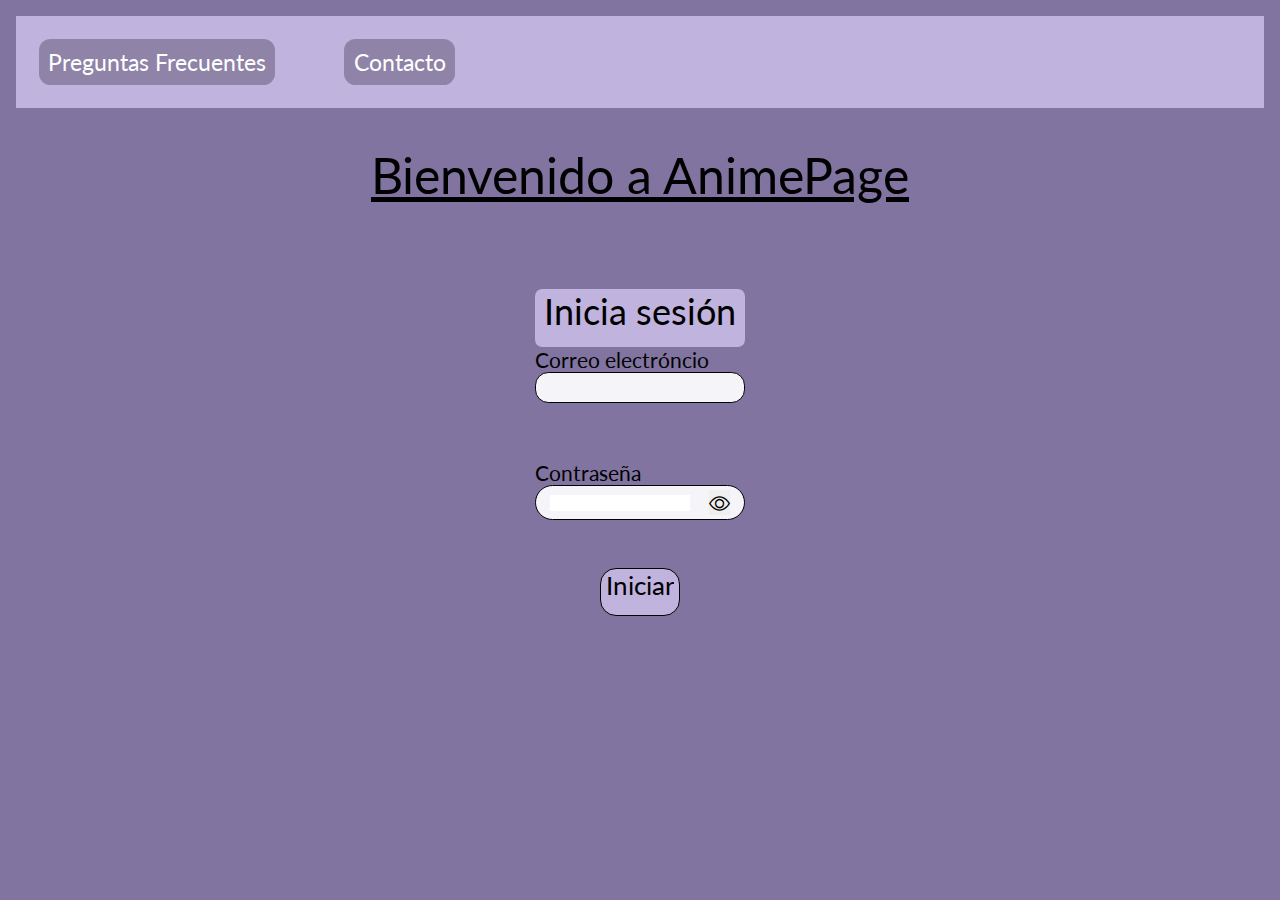
==== configuracion.html @ 9fd597a6 "Etiquetas semánticas añadidas,página de inicio de sesión agregada" ====
<!DOCTYPE html>
<html lang="en">

<head>
    <meta charset="UTF-8">
    <meta name="viewport" content="width=device-width, initial-scale=1.0">
    <title>Perfil</title>
    <link rel="stylesheet" href="./css/stylesheet_profile.css">
    <link rel="stylesheet" href="https://cdn.jsdelivr.net/npm/bootstrap-icons@1.11.3/font/bootstrap-icons.min.css">
</head>

<body class="borde">
    <header class="cabecera_estilo">
        <nav class="nav1">
            <input type="button" value="Preguntas Frecuentes" class="boton">
            <input type="button" value="Contacto" class="boton">
        </nav>
    </header>
    <main class="main_estilo">
        <div class="titulo_espacios">
            <div class="titulo">
                <p>Bienvenido a AnimePage</p>
            </div>
        </div>
        <div class="correo_insert">
            <p>Inicia sesión</p>
            <p>Correo electróncio</p>
            <input type="text" class="email_box">
        </div>
        <div class="password_insert">
            <p>Contraseña</p>
            <div class="pswd_box">
                <input type="password">
                <div class="icon_space">
                    <button><i class="bi bi-eye"></i></button>
                </div>
            </div>
        </div>
        <div class="insertar">
            <div class="log">
                <a href="./index.html"><input type="button" value="Iniciar" class="boton_log"></a>
            </div>
        </div>
    </main>

</body>

</html>
---- css/stylesheet_profile.css ----
@import url('https://fonts.googleapis.com/css2?family=Lato:ital,wght@0,100;0,300;0,400;0,700;0,900;1,100;1,300;1,400;1,700;1,900&display=swap');

* {
    font-family: "Lato", Arial, Helvetica, sans-serif;
    padding: 0;
    margin: 0;
    box-sizing: border-box;
    text-decoration: none;
    color: black;
}

body {
    background-color: #8174A0;
}

.borde {
    padding: 1em;
}

button{
    border: none;
}
@media (min-width: 1024px) {
    .cabecera_estilo {
        max-width: 100%;
        background-color: #c0b3de;
        font-size: 23px;
    }

    .nav1 {
        display: flex;
        justify-content: start;
        gap: 2em;
        padding: 1em;
    }

    .boton {
        font-size: 1em;
        background-color: #534b6774;
        padding: 0.4em;
        border-radius: 0.5em;
        border: none;
        cursor: pointer;
        margin-right: 1em;
        color: white;
    }

    .main_estilo {
        display: flex;
        flex-direction: column;
        align-items: center;
        width: 100%;
        height: 90%;
        gap: 3em;
    }

    .main_estilo>.titulo_espacios {
        display: flex;
        justify-content: center;
        padding: 0.7em;
    }

    .titulo {
        font-size: 50px;
        padding: 0.5em;
        border-radius: 1em;
        text-decoration: underline;
    }

    .correo_insert {
        display: flex;
        flex-direction: column;
        justify-content: center;
        font-size: 21px;
        width: 10em;
    }

    .correo_insert>p:first-of-type {
        display: flex;
        justify-content: center;
        font-size: 36px;
        padding-bottom: 0.4em;
        background-color: #c0b3de;
        border-radius: 0.2em;
    }
    .email_box{
        padding: 0.5em;
        background-color: rgba(255, 255, 255, 0.92);
        border: black 1px solid;
        border-radius: 1em;
    }

    .password_insert {
        display: flex;
        flex-direction: column;
        justify-content: space-between;
        font-size: 21px;
        width: 10em;
    }
    .password_insert>p:first-of-type {
        padding-top: 0.4em;
        font-size: 21px;
    }
    .pswd_box{
        display: flex;
        justify-content: space-around;
        align-items: center;
        padding: 0.2em;
        background-color: rgba(255, 255, 255, 0.92);
        border: black 1px solid;
        border-radius: 1em;
    }
    .pswd_box > input {
        border: none;
        height: 100%;
        width: 70%;
        outline: none;

    }
    .bi-eye {
        font-size: 21px;
    }
    .insertar {
        display: flex;
        justify-content: center;
        border: black 1px solid;
        outline: none;
        height: 3em;
        width: 5em;
        border-radius: 1em;
        background-color: #c0b3de;
    }
    .log {
        display: flex;
        justify-content: center;
        width: 100%;
        height: 100%;
    }
    .boton_log{
        background-color: transparent;
        border: none;
        font-size: 26px;
    }
    .log:hover {
        text-decoration: underline;
    }

}
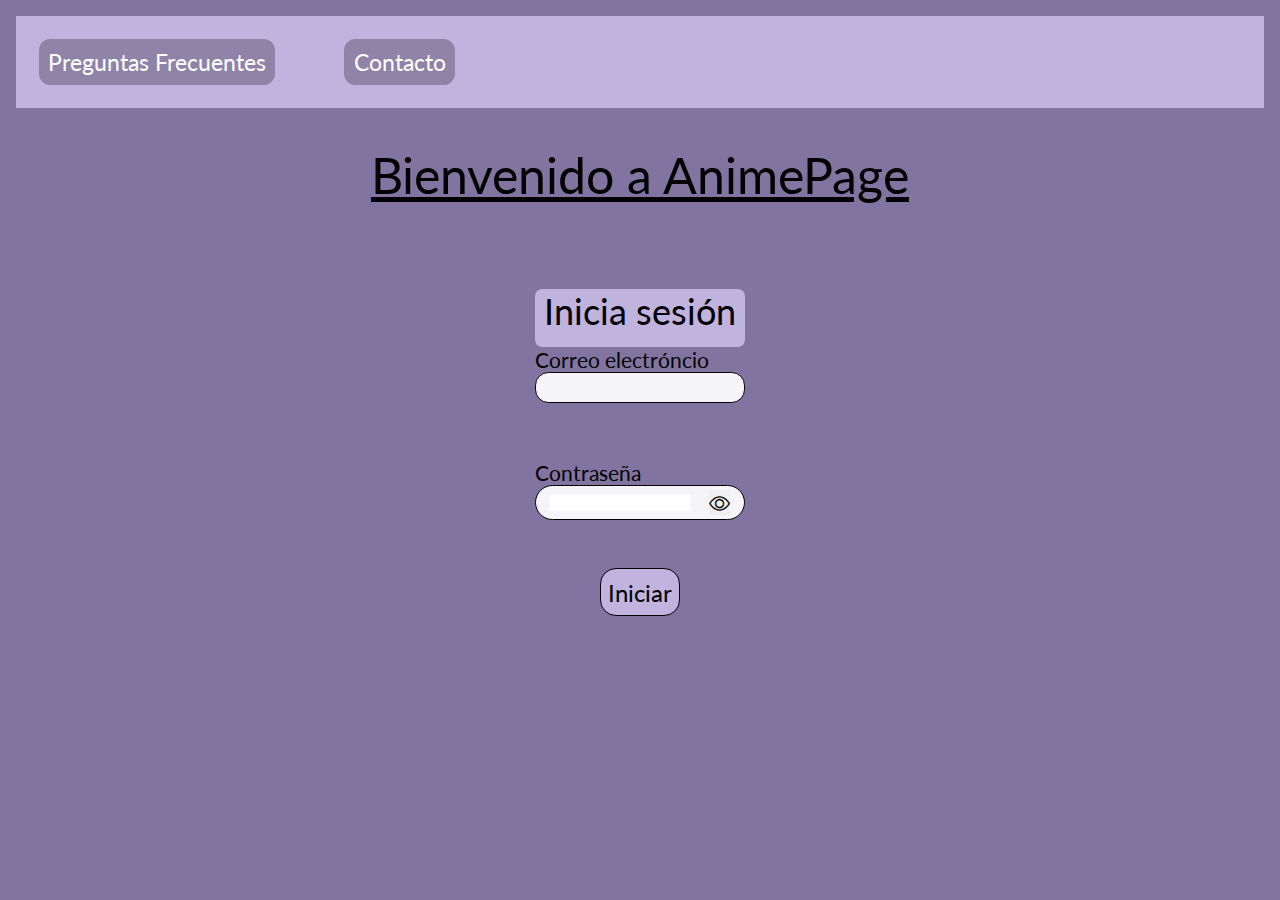
==== commit 5e9404c9: "media query max 1024px complementado" ====
--- a/configuracion.html
+++ b/configuracion.html
@@ -10,11 +10,13 @@
 </head>
 
 <body class="borde">
-    <header class="cabecera_estilo">
-        <nav class="nav1">
-            <input type="button" value="Preguntas Frecuentes" class="boton">
-            <input type="button" value="Contacto" class="boton">
-        </nav>
+    <header class="flex_head">
+        <div class="cabecera_estilo">
+            <nav class="nav1">
+                <input type="button" value="Preguntas Frecuentes" class="boton">
+                <input type="button" value="Contacto" class="boton">
+            </nav>
+        </div>
     </header>
     <main class="main_estilo">
         <div class="titulo_espacios">
--- a/css/stylesheet_profile.css
+++ b/css/stylesheet_profile.css
@@ -133,16 +133,152 @@
     .log {
         display: flex;
         justify-content: center;
+        align-items: center;
         width: 100%;
         height: 100%;
     }
     .boton_log{
         background-color: transparent;
         border: none;
-        font-size: 26px;
+        font-size: 24px;
     }
     .log:hover {
         text-decoration: underline;
     }
 
-}+}
+
+ @media (max-width: 1024px){
+
+    .cabecera_estilo {
+        display: flex;
+        justify-content: space-around;
+        width: 90%;
+        background-color: #c0b3de;
+        font-size: 19px;
+    }
+    .nav1 {
+        display: flex;
+        justify-content: space-around;
+        gap: 2em;
+        padding: 1em;
+    }
+
+    .boton {
+        font-size: 1em;
+        background-color: #534b6774;
+        padding: 0.4em;
+        border-radius: 0.5em;
+        border: none;
+        cursor: pointer;
+        margin-right: 1em;
+        color: white;
+    }
+    .flex_head {
+        display: flex;
+        justify-content: space-around;
+        align-items: center;
+    }
+    .main_estilo {
+        display: flex;
+        flex-direction: column;
+        align-items: center;
+        width: 100%;
+        height: 90%;
+        gap: 3em;
+    }
+
+    .main_estilo>.titulo_espacios {
+        display: flex;
+        justify-content: center;
+        padding: 0.7em;
+    }
+
+    .titulo {
+        font-size: 37px;
+        padding: 0.5em;
+        border-radius: 1em;
+        text-decoration: underline;
+    }
+
+    .correo_insert {
+        display: flex;
+        flex-direction: column;
+        justify-content: center;
+        font-size: 18px;
+        width: 10em;
+    }
+
+    .correo_insert>p:first-of-type {
+        display: flex;
+        justify-content: center;
+        font-size: 28px;
+        padding-bottom: 0.4em;
+        background-color: #c0b3de;
+        border-radius: 0.2em;
+    }
+    .email_box{
+        padding: 0.5em;
+        background-color: rgba(255, 255, 255, 0.92);
+        border: black 1px solid;
+        border-radius: 1em;
+    }
+
+    .password_insert {
+        display: flex;
+        flex-direction: column;
+        justify-content: space-between;
+        font-size: 18px;
+        width: 10em;
+    }
+    .password_insert>p:first-of-type {
+        padding-top: 0.4em;
+        font-size: 18px;
+    }
+    .pswd_box{
+        display: flex;
+        justify-content: space-around;
+        align-items: center;
+        padding: 0.2em;
+        background-color: rgba(255, 255, 255, 0.92);
+        border: black 1px solid;
+        border-radius: 1em;
+    }
+    .pswd_box > input {
+        border: none;
+        height: 100%;
+        width: 70%;
+        outline: none;
+
+    }
+    .bi-eye {
+        font-size: 21px;
+    }
+    .insertar {
+        display: flex;
+        justify-content: center;
+        border: black 1px solid;
+        outline: none;
+        height: 3em;
+        width: 5em;
+        border-radius: 1em;
+        background-color: #c0b3de;
+    }
+    .log {
+        display: flex;
+        justify-content: center;
+        align-items: center;
+        width: 100%;
+        height: 100%;
+    }
+    .boton_log{
+        background-color: transparent;
+        border: none;
+        font-size: 20px;
+    }
+    .log:hover {
+        text-decoration: underline;
+    }
+
+
+ }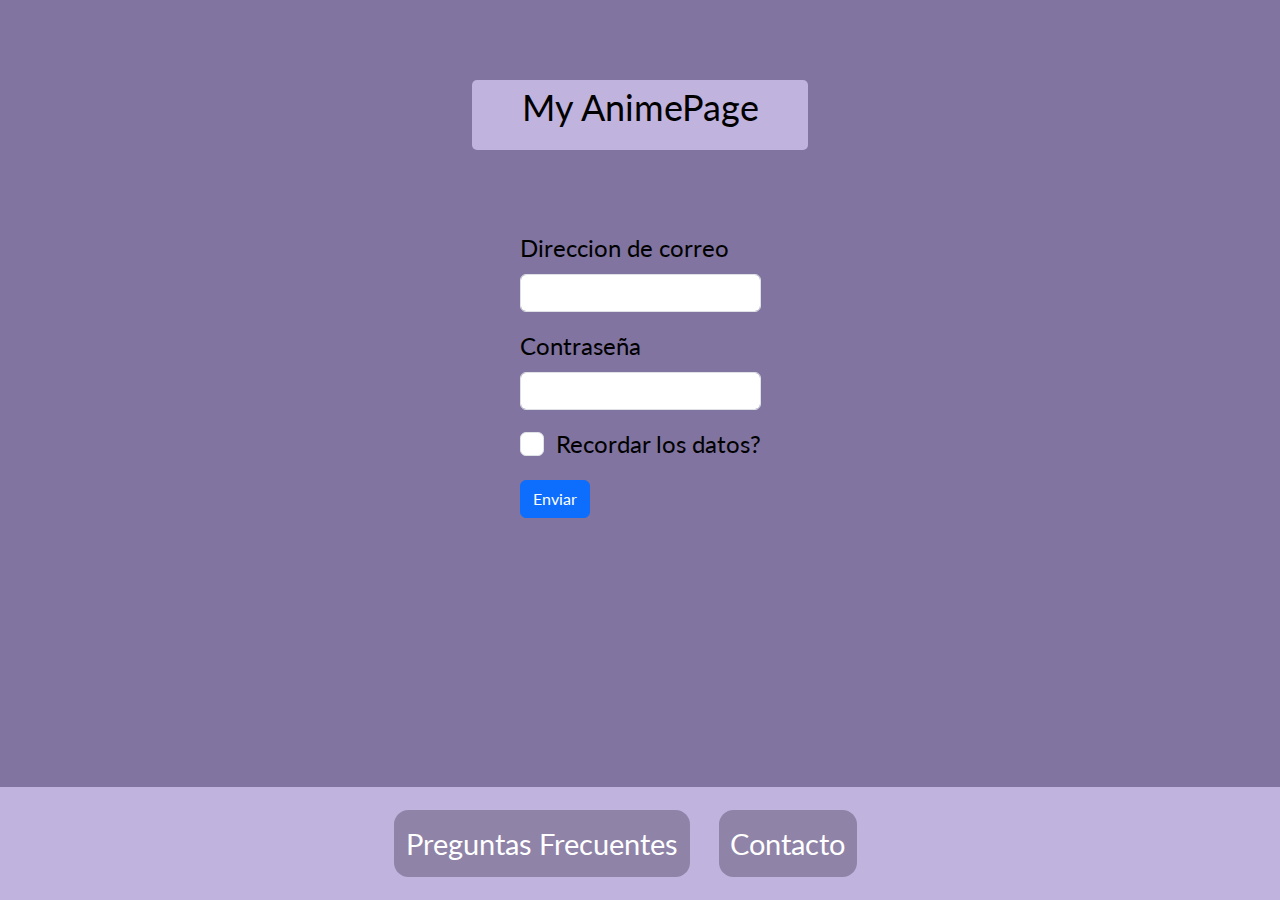
==== commit 70495f89: "Página de pefil terminada y añadido un hamburger lists" ====
--- a/configuracion.html
+++ b/configuracion.html
@@ -5,46 +5,47 @@
     <meta charset="UTF-8">
     <meta name="viewport" content="width=device-width, initial-scale=1.0">
     <title>Perfil</title>
+    <link rel="stylesheet" href="https://cdn.jsdelivr.net/npm/bootstrap-icons@1.11.3/font/bootstrap-icons.min.css">
+    <link href="https://cdn.jsdelivr.net/npm/bootstrap@5.3.3/dist/css/bootstrap.min.css" rel="stylesheet" integrity="sha384-QWTKZyjpPEjISv5WaRU9OFeRpok6YctnYmDr5pNlyT2bRjXh0JMhjY6hW+ALEwIH" crossorigin="anonymous">
     <link rel="stylesheet" href="./css/stylesheet_profile.css">
-    <link rel="stylesheet" href="https://cdn.jsdelivr.net/npm/bootstrap-icons@1.11.3/font/bootstrap-icons.min.css">
 </head>
 
 <body class="borde">
-    <header class="flex_head">
-        <div class="cabecera_estilo">
-            <nav class="nav1">
+        <!-- Cabecera con el titulo -->
+    <header class="flex">
+        <div class="nav_space">
+            <div class="cabecera">
+                <p>My AnimePage</p>
+            </div>
+        </div>
+    </header>
+    <main class="main_estilo">
+        <form> 
+            <!-- Esto es un formulario de Bootstrap -->
+            <div class="mb-3">
+                <label for="exampleInputEmail1" class="form-label">Direccion de correo</label>
+                <input type="email" class="form-control" id="exampleInputEmail1" aria-describedby="emailHelp">
+            </div>
+            <div class="mb-3">
+                <label for="exampleInputPassword1" class="form-label">Contraseña</label>
+                <input type="password" class="form-control" id="exampleInputPassword1">
+            </div>
+            <div class="mb-3 form-check">
+                <input type="checkbox" class="form-check-input" id="exampleCheck1">
+                <label class="form-check-label" for="exampleCheck1">Recordar los datos?</label>
+            </div>
+            <a href="./index.html"><button type="button" class="btn btn-primary">Enviar</button></a>
+        </form>
+    </main>
+    <!-- Pie de página -->
+    <footer class="flex">
+        <div class="footer_space">
+            <nav class="pie">
                 <input type="button" value="Preguntas Frecuentes" class="boton">
                 <input type="button" value="Contacto" class="boton">
             </nav>
         </div>
-    </header>
-    <main class="main_estilo">
-        <div class="titulo_espacios">
-            <div class="titulo">
-                <p>Bienvenido a AnimePage</p>
-            </div>
-        </div>
-        <div class="correo_insert">
-            <p>Inicia sesión</p>
-            <p>Correo electróncio</p>
-            <input type="text" class="email_box">
-        </div>
-        <div class="password_insert">
-            <p>Contraseña</p>
-            <div class="pswd_box">
-                <input type="password">
-                <div class="icon_space">
-                    <button><i class="bi bi-eye"></i></button>
-                </div>
-            </div>
-        </div>
-        <div class="insertar">
-            <div class="log">
-                <a href="./index.html"><input type="button" value="Iniciar" class="boton_log"></a>
-            </div>
-        </div>
-    </main>
-
+    </footer>
 </body>
 
 </html>--- a/css/stylesheet_profile.css
+++ b/css/stylesheet_profile.css
@@ -17,25 +17,33 @@
     padding: 1em;
 }
 
-button{
+button {
     border: none;
 }
+/* Pantallas de minimo 1024px (Grande) */
 @media (min-width: 1024px) {
-    .cabecera_estilo {
-        max-width: 100%;
-        background-color: #c0b3de;
-        font-size: 23px;
+    .borde {
+        padding: 0;
     }
 
-    .nav1 {
+    .nav_space {
         display: flex;
-        justify-content: start;
-        gap: 2em;
-        padding: 1em;
+        justify-content: center;
+        padding: 5em;
+    }
+
+    .cabecera {
+        width: 30%;
+        display: flex;
+        justify-content: center;
+        align-items: center;
+        background-color: #c0b3de;
+        border-radius: 5px;
+        font-size: 36px;
     }
 
     .boton {
-        font-size: 1em;
+        font-size: 29px;
         background-color: #534b6774;
         padding: 0.4em;
         border-radius: 0.5em;
@@ -45,6 +53,11 @@
         color: white;
     }
 
+    .boton:hover {
+        color: black;
+        background-color: #c0b3de;
+    }
+
     .main_estilo {
         display: flex;
         flex-direction: column;
@@ -52,120 +65,54 @@
         width: 100%;
         height: 90%;
         gap: 3em;
+        font-size: 24px;
     }
 
-    .main_estilo>.titulo_espacios {
+    .footer_space {
+        max-width: 100%;
+        font-size: 23px;
+    }
+
+    .pie {
+        position: fixed;
+        bottom: 0%;
+        top: auto;
+        height: auto;
+        width: 100%;
+        z-index: 1000;
         display: flex;
         justify-content: center;
-        padding: 0.7em;
+        background-color: #c0b3de;
+        padding: 1em;
     }
 
-    .titulo {
-        font-size: 50px;
-        padding: 0.5em;
-        border-radius: 1em;
-        text-decoration: underline;
+
+}
+/* Pantallas de máximo 1024px (Mediano) */
+@media (max-width: 1024px) {
+    .borde {
+        padding: 0;
     }
 
-    .correo_insert {
-        display: flex;
-        flex-direction: column;
-        justify-content: center;
-        font-size: 21px;
-        width: 10em;
-    }
-
-    .correo_insert>p:first-of-type {
+    .nav_space {
         display: flex;
         justify-content: center;
-        font-size: 36px;
-        padding-bottom: 0.4em;
-        background-color: #c0b3de;
-        border-radius: 0.2em;
+        padding: 5em;
     }
-    .email_box{
-        padding: 0.5em;
-        background-color: rgba(255, 255, 255, 0.92);
-        border: black 1px solid;
-        border-radius: 1em;
-    }
-
-    .password_insert {
-        display: flex;
-        flex-direction: column;
-        justify-content: space-between;
-        font-size: 21px;
-        width: 10em;
-    }
-    .password_insert>p:first-of-type {
-        padding-top: 0.4em;
-        font-size: 21px;
-    }
-    .pswd_box{
-        display: flex;
-        justify-content: space-around;
-        align-items: center;
-        padding: 0.2em;
-        background-color: rgba(255, 255, 255, 0.92);
-        border: black 1px solid;
-        border-radius: 1em;
-    }
-    .pswd_box > input {
-        border: none;
-        height: 100%;
-        width: 70%;
-        outline: none;
-
-    }
-    .bi-eye {
-        font-size: 21px;
-    }
-    .insertar {
-        display: flex;
-        justify-content: center;
-        border: black 1px solid;
-        outline: none;
-        height: 3em;
-        width: 5em;
-        border-radius: 1em;
-        background-color: #c0b3de;
-    }
-    .log {
+/* white-space sirve para que el texto no cambie de línea */
+    .cabecera {
+        width: 50%;
         display: flex;
         justify-content: center;
         align-items: center;
-        width: 100%;
-        height: 100%;
-    }
-    .boton_log{
-        background-color: transparent;
-        border: none;
-        font-size: 24px;
-    }
-    .log:hover {
-        text-decoration: underline;
-    }
-
-}
-
- @media (max-width: 1024px){
-
-    .cabecera_estilo {
-        display: flex;
-        justify-content: space-around;
-        width: 90%;
         background-color: #c0b3de;
-        font-size: 19px;
-    }
-    .nav1 {
-        display: flex;
-        justify-content: space-around;
-        gap: 2em;
-        padding: 1em;
+        border-radius: 5px;
+        font-size: 40px;
+        white-space: nowrap;
     }
 
     .boton {
-        font-size: 1em;
+        font-size: 26px;
         background-color: #534b6774;
         padding: 0.4em;
         border-radius: 0.5em;
@@ -174,11 +121,12 @@
         margin-right: 1em;
         color: white;
     }
-    .flex_head {
-        display: flex;
-        justify-content: space-around;
-        align-items: center;
+
+    .boton:hover {
+        color: black;
+        background-color: #c0b3de;
     }
+
     .main_estilo {
         display: flex;
         flex-direction: column;
@@ -186,99 +134,56 @@
         width: 100%;
         height: 90%;
         gap: 3em;
+        font-size: 30px;
     }
 
-    .main_estilo>.titulo_espacios {
+    .footer_space {
+        max-width: 100%;
+        font-size: 19px;
+    }
+
+    .pie {
+        position: fixed;
+        bottom: 0%;
+        top: auto;
+        height: auto;
+        width: 100%;
+        z-index: 1000;
         display: flex;
         justify-content: center;
-        padding: 0.7em;
+        background-color: #c0b3de;
+        padding: 1em;
     }
 
-    .titulo {
-        font-size: 37px;
-        padding: 0.5em;
-        border-radius: 1em;
-        text-decoration: underline;
+}
+/* Pantallas de máximo 768px (Normal) */
+@media (max-width: 768px) {
+    .cabecera {
+        width: 59%;
+        font-size: 32px;
     }
 
-    .correo_insert {
-        display: flex;
-        flex-direction: column;
-        justify-content: center;
-        font-size: 18px;
-        width: 10em;
+    .main_estilo {
+        font-size: 24px;
     }
 
-    .correo_insert>p:first-of-type {
-        display: flex;
-        justify-content: center;
-        font-size: 28px;
-        padding-bottom: 0.4em;
-        background-color: #c0b3de;
-        border-radius: 0.2em;
-    }
-    .email_box{
-        padding: 0.5em;
-        background-color: rgba(255, 255, 255, 0.92);
-        border: black 1px solid;
-        border-radius: 1em;
+    .pie>input {
+        font-size: 24px;
     }
 
-    .password_insert {
-        display: flex;
-        flex-direction: column;
-        justify-content: space-between;
-        font-size: 18px;
-        width: 10em;
+}
+
+@media (max-width: 480px) {
+    .cabecera {
+        width: 76%;
+        font-size: 29px;
     }
-    .password_insert>p:first-of-type {
-        padding-top: 0.4em;
-        font-size: 18px;
+
+    .main_estilo {
+        font-size: 24px;
     }
-    .pswd_box{
-        display: flex;
-        justify-content: space-around;
-        align-items: center;
-        padding: 0.2em;
-        background-color: rgba(255, 255, 255, 0.92);
-        border: black 1px solid;
-        border-radius: 1em;
-    }
-    .pswd_box > input {
-        border: none;
-        height: 100%;
-        width: 70%;
-        outline: none;
 
-    }
-    .bi-eye {
-        font-size: 21px;
-    }
-    .insertar {
-        display: flex;
-        justify-content: center;
-        border: black 1px solid;
-        outline: none;
-        height: 3em;
-        width: 5em;
-        border-radius: 1em;
-        background-color: #c0b3de;
-    }
-    .log {
-        display: flex;
-        justify-content: center;
-        align-items: center;
-        width: 100%;
-        height: 100%;
-    }
-    .boton_log{
-        background-color: transparent;
-        border: none;
+    .pie>input {
         font-size: 20px;
     }
-    .log:hover {
-        text-decoration: underline;
-    }
-
-
- }+}